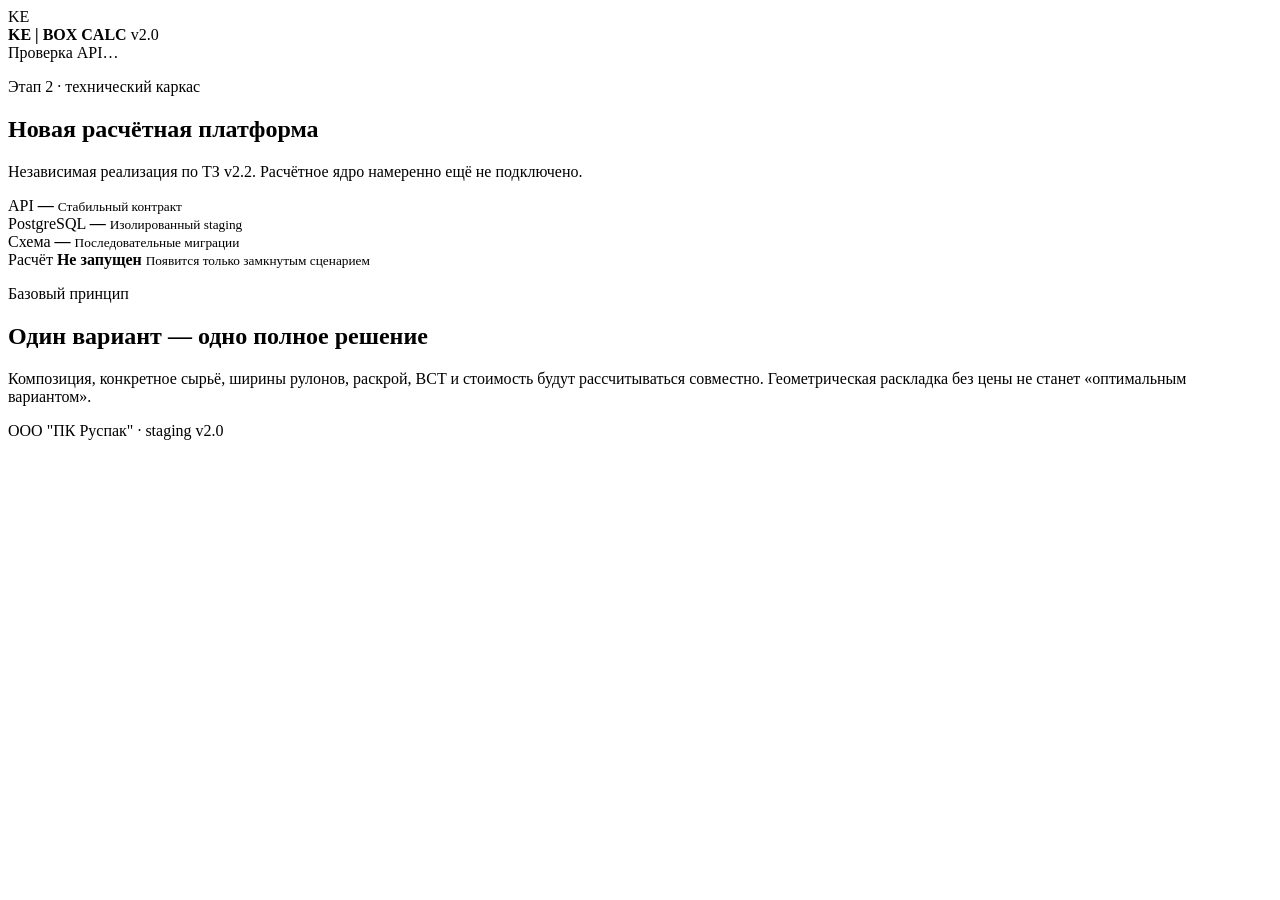
==== public/index.html @ 6c8e9893 "feat(v2): add stage-two platform foundation" ====
<!doctype html>
<html lang="ru">
<head>
  <meta charset="utf-8">
  <meta name="viewport" content="width=device-width,initial-scale=1,viewport-fit=cover">
  <meta name="theme-color" content="#24272a">
  <meta name="description" content="KE | BOX CALC v2.0 — технологический расчёт гофроупаковки">
  <title>KE | BOX CALC v2.0</title>
  <link rel="manifest" href="/assets/manifest.webmanifest">
  <link rel="icon" href="/assets/icon.svg" type="image/svg+xml">
  <link rel="stylesheet" href="/assets/app.css">
</head>
<body>
  <header class="topbar">
    <div class="brand-mark" aria-hidden="true">KE</div>
    <div class="brand-copy">
      <strong>KE | BOX CALC</strong>
      <span>v2.0</span>
    </div>
    <div id="api-indicator" class="status">Проверка API…</div>
  </header>

  <main>
    <section class="hero">
      <p class="eyebrow">Этап 2 · технический каркас</p>
      <h1>Новая расчётная платформа</h1>
      <p>Независимая реализация по ТЗ v2.2. Расчётное ядро намеренно ещё не подключено.</p>
    </section>

    <section class="cards" aria-label="Состояние платформы">
      <article class="card">
        <span>API</span>
        <strong id="api-version">—</strong>
        <small>Стабильный контракт</small>
      </article>
      <article class="card">
        <span>PostgreSQL</span>
        <strong id="database-state">—</strong>
        <small>Изолированный staging</small>
      </article>
      <article class="card">
        <span>Схема</span>
        <strong id="schema-range">—</strong>
        <small>Последовательные миграции</small>
      </article>
      <article class="card accent">
        <span>Расчёт</span>
        <strong>Не запущен</strong>
        <small>Появится только замкнутым сценарием</small>
      </article>
    </section>

    <section class="principle">
      <div>
        <p class="eyebrow">Базовый принцип</p>
        <h2>Один вариант — одно полное решение</h2>
      </div>
      <p>Композиция, конкретное сырьё, ширины рулонов, раскрой, BCT и стоимость будут рассчитываться совместно. Геометрическая раскладка без цены не станет «оптимальным вариантом».</p>
    </section>
  </main>

  <footer>ООО &quot;ПК Руспак&quot; · staging v2.0</footer>
  <script type="module" src="/assets/app.js"></script>
</body>
</html>
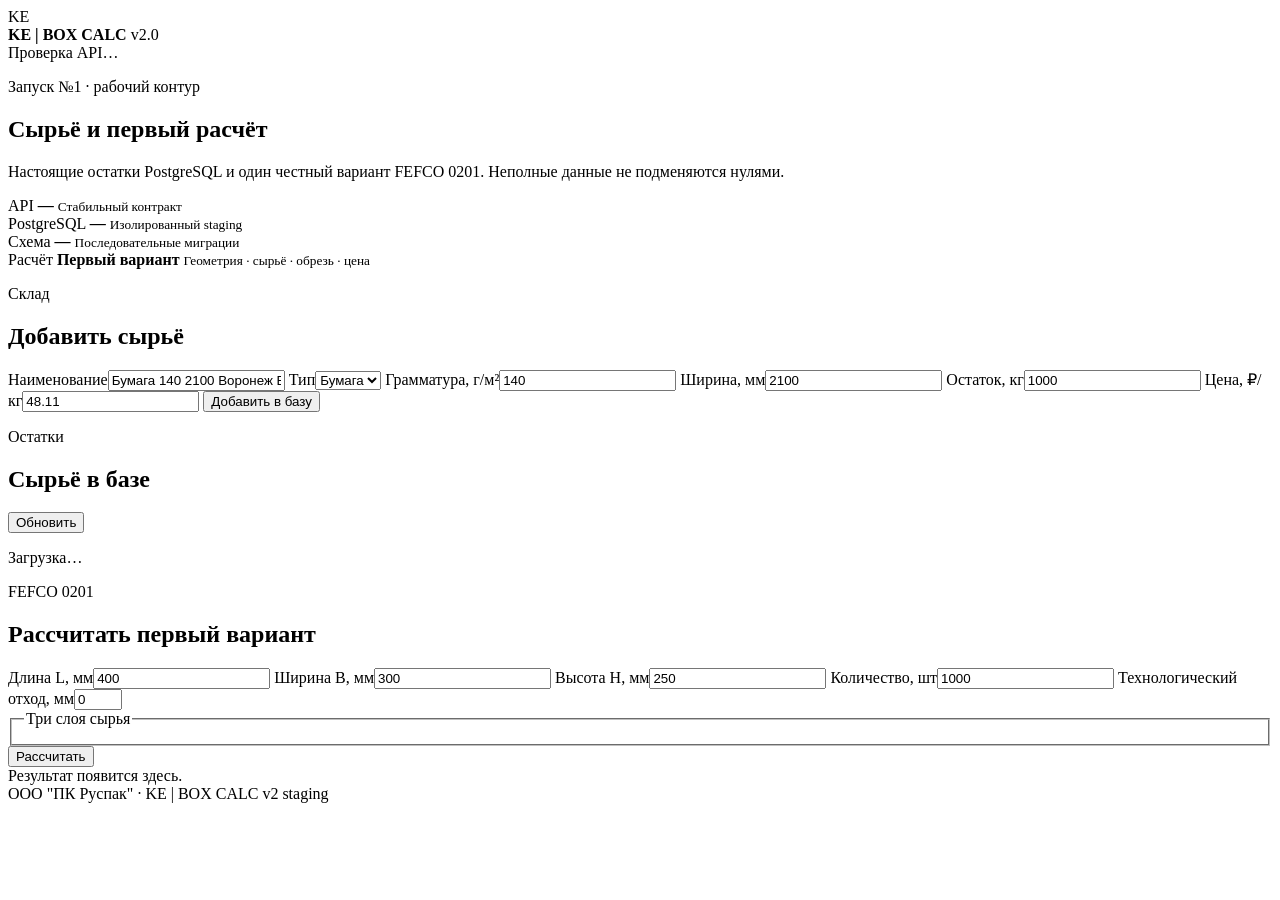
==== commit 2894fe44: "feat: add first working materials and calculation contour" ====
--- a/public/index.html
+++ b/public/index.html
@@ -6,9 +6,9 @@
   <meta name="theme-color" content="#24272a">
   <meta name="description" content="KE | BOX CALC v2.0 — технологический расчёт гофроупаковки">
   <title>KE | BOX CALC v2.0</title>
-  <link rel="manifest" href="/assets/manifest.webmanifest">
-  <link rel="icon" href="/assets/icon.svg" type="image/svg+xml">
-  <link rel="stylesheet" href="/assets/app.css">
+  <link rel="manifest" href="/manifest.webmanifest">
+  <link rel="icon" href="/icon.svg" type="image/svg+xml">
+  <link rel="stylesheet" href="/app.css">
 </head>
 <body>
   <header class="topbar">
@@ -22,9 +22,9 @@
 
   <main>
     <section class="hero">
-      <p class="eyebrow">Этап 2 · технический каркас</p>
-      <h1>Новая расчётная платформа</h1>
-      <p>Независимая реализация по ТЗ v2.2. Расчётное ядро намеренно ещё не подключено.</p>
+      <p class="eyebrow">Запуск №1 · рабочий контур</p>
+      <h1>Сырьё и первый расчёт</h1>
+      <p>Настоящие остатки PostgreSQL и один честный вариант FEFCO 0201. Неполные данные не подменяются нулями.</p>
     </section>
 
     <section class="cards" aria-label="Состояние платформы">
@@ -45,22 +45,50 @@
       </article>
       <article class="card accent">
         <span>Расчёт</span>
-        <strong>Не запущен</strong>
-        <small>Появится только замкнутым сценарием</small>
+        <strong>Первый вариант</strong>
+        <small>Геометрия · сырьё · обрезь · цена</small>
       </article>
     </section>
 
-    <section class="principle">
-      <div>
-        <p class="eyebrow">Базовый принцип</p>
-        <h2>Один вариант — одно полное решение</h2>
-      </div>
-      <p>Композиция, конкретное сырьё, ширины рулонов, раскрой, BCT и стоимость будут рассчитываться совместно. Геометрическая раскладка без цены не станет «оптимальным вариантом».</p>
+    <section class="workspace">
+      <article class="panel">
+        <p class="eyebrow">Склад</p>
+        <h2>Добавить сырьё</h2>
+        <form id="material-form" class="form-grid">
+          <label class="wide">Наименование<input name="name" required value="Бумага 140 2100 Воронеж Бум"></label>
+          <label>Тип<select name="material_type"><option value="paper">Бумага</option><option value="liner">Картон</option></select></label>
+          <label>Грамматура, г/м²<input name="grammage_g_m2" type="number" min="1" value="140" required></label>
+          <label>Ширина, мм<input name="width_mm" type="number" min="500" value="2100" required></label>
+          <label>Остаток, кг<input name="quantity_kg" type="number" min="0.001" step="0.001" value="1000" required></label>
+          <label>Цена, ₽/кг<input name="price_rub_kg" type="number" min="0" step="0.01" value="48.11"></label>
+          <button class="primary wide" type="submit">Добавить в базу</button>
+        </form>
+        <p id="material-message" class="message" role="status"></p>
+      </article>
+
+      <article class="panel">
+        <div class="section-head"><div><p class="eyebrow">Остатки</p><h2>Сырьё в базе</h2></div><button id="refresh-materials" class="quiet" type="button">Обновить</button></div>
+        <div id="materials-list" class="material-list"><p class="muted">Загрузка…</p></div>
+      </article>
+    </section>
+
+    <section class="panel calculation-panel">
+      <p class="eyebrow">FEFCO 0201</p>
+      <h2>Рассчитать первый вариант</h2>
+      <form id="calculation-form" class="form-grid calc-grid">
+        <label>Длина L, мм<input name="length_mm" type="number" value="400" required></label>
+        <label>Ширина B, мм<input name="width_mm" type="number" value="300" required></label>
+        <label>Высота H, мм<input name="height_mm" type="number" value="250" required></label>
+        <label>Количество, шт<input name="quantity" type="number" value="1000" required></label>
+        <label>Технологический отход, мм<input name="technological_trim_mm" type="number" min="0" max="50" value="0" required></label>
+        <fieldset class="wide"><legend>Три слоя сырья</legend><div id="layer-selects" class="layers"></div></fieldset>
+        <button class="primary wide" type="submit">Рассчитать</button>
+      </form>
+      <div id="calculation-result" class="result muted">Результат появится здесь.</div>
     </section>
   </main>
 
-  <footer>ООО &quot;ПК Руспак&quot; · staging v2.0</footer>
-  <script type="module" src="/assets/app.js"></script>
+  <footer>ООО &quot;ПК Руспак&quot; · KE | BOX CALC v2 staging</footer>
+  <script type="module" src="/app.js"></script>
 </body>
 </html>
-
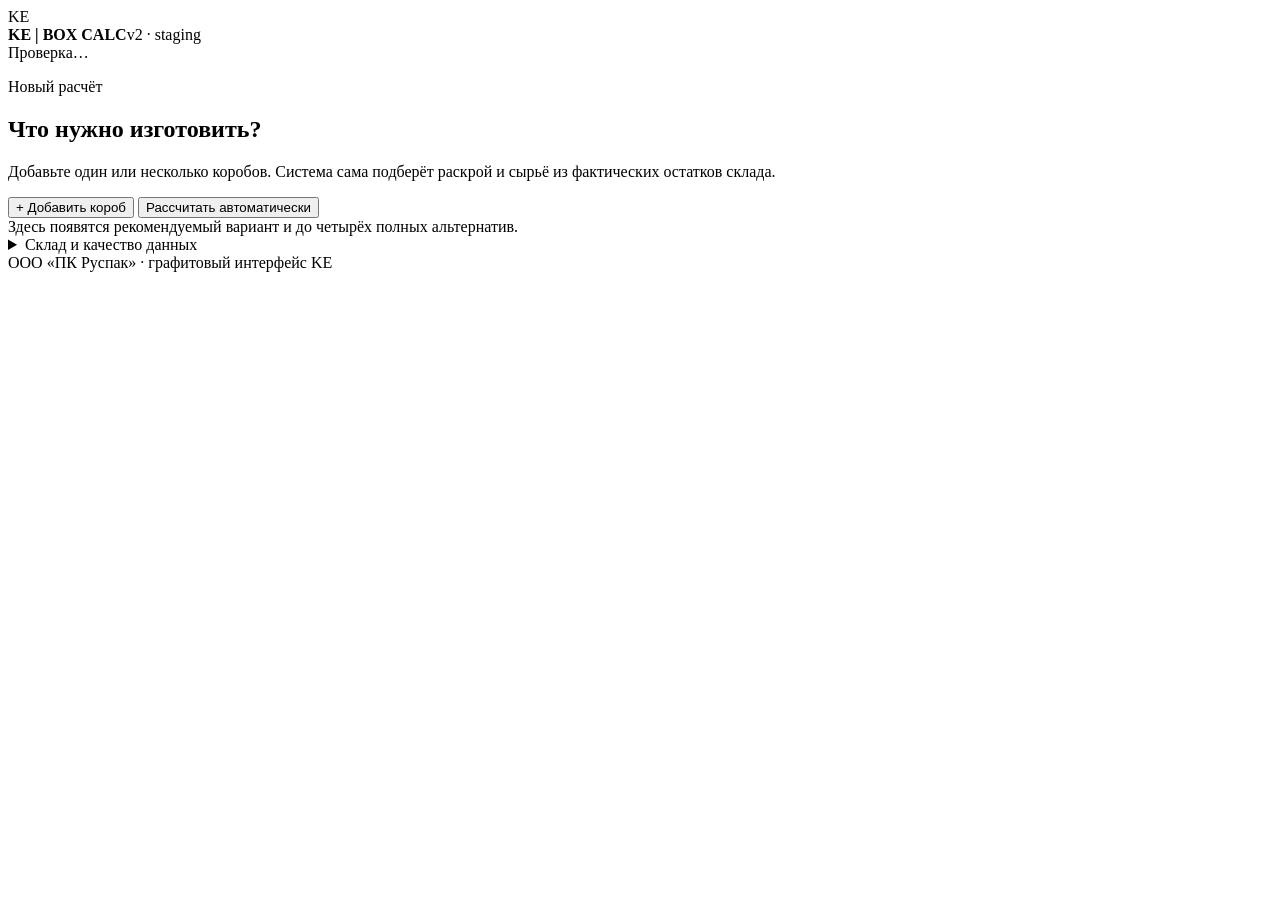
==== commit 741dacb8: "feat: automate order layout and stock selection" ====
--- a/public/index.html
+++ b/public/index.html
@@ -4,8 +4,8 @@
   <meta charset="utf-8">
   <meta name="viewport" content="width=device-width,initial-scale=1,viewport-fit=cover">
   <meta name="theme-color" content="#24272a">
-  <meta name="description" content="KE | BOX CALC v2.0 — технологический расчёт гофроупаковки">
-  <title>KE | BOX CALC v2.0</title>
+  <meta name="description" content="KE | BOX CALC v2 — автоматический подбор композиции и раскроя">
+  <title>KE | BOX CALC v2</title>
   <link rel="manifest" href="/manifest.webmanifest">
   <link rel="icon" href="/icon.svg" type="image/svg+xml">
   <link rel="stylesheet" href="/app.css">
@@ -13,82 +13,59 @@
 <body>
   <header class="topbar">
     <div class="brand-mark" aria-hidden="true">KE</div>
-    <div class="brand-copy">
-      <strong>KE | BOX CALC</strong>
-      <span>v2.0</span>
-    </div>
-    <div id="api-indicator" class="status">Проверка API…</div>
+    <div class="brand-copy"><strong>KE | BOX CALC</strong><span>v2 · staging</span></div>
+    <div id="api-indicator" class="status">Проверка…</div>
   </header>
-
   <main>
     <section class="hero">
-      <p class="eyebrow">Запуск №1 · рабочий контур</p>
-      <h1>Сырьё и первый расчёт</h1>
-      <p>Настоящие остатки PostgreSQL и один честный вариант FEFCO 0201. Неполные данные не подменяются нулями.</p>
+      <p class="eyebrow">Новый расчёт</p>
+      <h1>Что нужно изготовить?</h1>
+      <p>Добавьте один или несколько коробов. Система сама подберёт раскрой и сырьё из фактических остатков склада.</p>
     </section>
-
-    <section class="cards" aria-label="Состояние платформы">
-      <article class="card">
-        <span>API</span>
-        <strong id="api-version">—</strong>
-        <small>Стабильный контракт</small>
-      </article>
-      <article class="card">
-        <span>PostgreSQL</span>
-        <strong id="database-state">—</strong>
-        <small>Изолированный staging</small>
-      </article>
-      <article class="card">
-        <span>Схема</span>
-        <strong id="schema-range">—</strong>
-        <small>Последовательные миграции</small>
-      </article>
-      <article class="card accent">
-        <span>Расчёт</span>
-        <strong>Первый вариант</strong>
-        <small>Геометрия · сырьё · обрезь · цена</small>
-      </article>
+    <form id="order-form">
+      <section id="positions" class="positions" aria-label="Позиции заказа"></section>
+      <div class="order-actions">
+        <button id="add-position" class="secondary" type="button">+ Добавить короб</button>
+        <button class="primary calculate" type="submit">Рассчитать автоматически</button>
+      </div>
+    </form>
+    <section id="calculation-result" class="result-placeholder" aria-live="polite">
+      Здесь появятся рекомендуемый вариант и до четырёх полных альтернатив.
     </section>
-
-    <section class="workspace">
-      <article class="panel">
-        <p class="eyebrow">Склад</p>
-        <h2>Добавить сырьё</h2>
-        <form id="material-form" class="form-grid">
-          <label class="wide">Наименование<input name="name" required value="Бумага 140 2100 Воронеж Бум"></label>
-          <label>Тип<select name="material_type"><option value="paper">Бумага</option><option value="liner">Картон</option></select></label>
-          <label>Грамматура, г/м²<input name="grammage_g_m2" type="number" min="1" value="140" required></label>
-          <label>Ширина, мм<input name="width_mm" type="number" min="500" value="2100" required></label>
-          <label>Остаток, кг<input name="quantity_kg" type="number" min="0.001" step="0.001" value="1000" required></label>
-          <label>Цена, ₽/кг<input name="price_rub_kg" type="number" min="0" step="0.01" value="48.11"></label>
-          <button class="primary wide" type="submit">Добавить в базу</button>
-        </form>
-        <p id="material-message" class="message" role="status"></p>
-      </article>
-
-      <article class="panel">
-        <div class="section-head"><div><p class="eyebrow">Остатки</p><h2>Сырьё в базе</h2></div><button id="refresh-materials" class="quiet" type="button">Обновить</button></div>
-        <div id="materials-list" class="material-list"><p class="muted">Загрузка…</p></div>
-      </article>
-    </section>
-
-    <section class="panel calculation-panel">
-      <p class="eyebrow">FEFCO 0201</p>
-      <h2>Рассчитать первый вариант</h2>
-      <form id="calculation-form" class="form-grid calc-grid">
-        <label>Длина L, мм<input name="length_mm" type="number" value="400" required></label>
-        <label>Ширина B, мм<input name="width_mm" type="number" value="300" required></label>
-        <label>Высота H, мм<input name="height_mm" type="number" value="250" required></label>
-        <label>Количество, шт<input name="quantity" type="number" value="1000" required></label>
-        <label>Технологический отход, мм<input name="technological_trim_mm" type="number" min="0" max="50" value="0" required></label>
-        <fieldset class="wide"><legend>Три слоя сырья</legend><div id="layer-selects" class="layers"></div></fieldset>
-        <button class="primary wide" type="submit">Рассчитать</button>
-      </form>
-      <div id="calculation-result" class="result muted">Результат появится здесь.</div>
-    </section>
+    <details class="warehouse-panel">
+      <summary>Склад и качество данных</summary>
+      <div class="warehouse-head">
+        <p>Остатки используются автоматически. Ручной выбор трёх слоёв больше не требуется.</p>
+        <button id="refresh-materials" class="quiet" type="button">Обновить</button>
+      </div>
+      <div id="warehouse-summary" class="warehouse-summary">Загрузка…</div>
+      <div id="materials-list" class="material-list"></div>
+    </details>
   </main>
-
-  <footer>ООО &quot;ПК Руспак&quot; · KE | BOX CALC v2 staging</footer>
+  <template id="position-template">
+    <article class="position-card">
+      <div class="position-head">
+        <div><p class="eyebrow">FEFCO 0201</p><h2>Короб <span class="position-number"></span></h2></div>
+        <button class="remove-position danger-link" type="button">Удалить</button>
+      </div>
+      <div class="form-grid">
+        <label>Код позиции<input name="code" maxlength="80" placeholder="BOX-001"></label>
+        <label>Количество, шт<input name="quantity" type="number" min="1" max="1000000" value="1000" required></label>
+        <label>Длина L, мм<input name="length_mm" type="number" min="1" max="5000" value="450" required></label>
+        <label>Ширина B, мм<input name="width_mm" type="number" min="1" max="5000" value="326" required></label>
+        <label>Высота H, мм<input name="height_mm" type="number" min="1" max="5000" value="210" required></label>
+        <label>Марка картона<select name="board_grade" required>
+          <option>T21</option><option>T22</option><option selected>T23.1</option><option>T23.2</option><option>T23.3</option>
+          <option>T24.1</option><option>T24.2</option><option>T24.3</option><option>T25.1</option><option>T25.2</option><option>T25.3</option>
+          <option>T26.1</option><option>T26.2</option><option>T26.3</option><option>T27.1</option><option>T27.2</option><option>T27.3</option>
+          <option>P31</option><option>P32/1</option><option>P32/2</option><option>P33</option>
+        </select></label>
+        <label>Профиль<select name="profile" required><option>E</option><option>B</option><option selected>C</option></select></label>
+        <label>Технологический отход, мм<input name="technological_trim_mm" type="number" min="0" max="50" value="0" required><small>Не меняет клеевой зазор и панели</small></label>
+      </div>
+    </article>
+  </template>
+  <footer>ООО «ПК Руспак» · графитовый интерфейс KE</footer>
   <script type="module" src="/app.js"></script>
 </body>
 </html>
